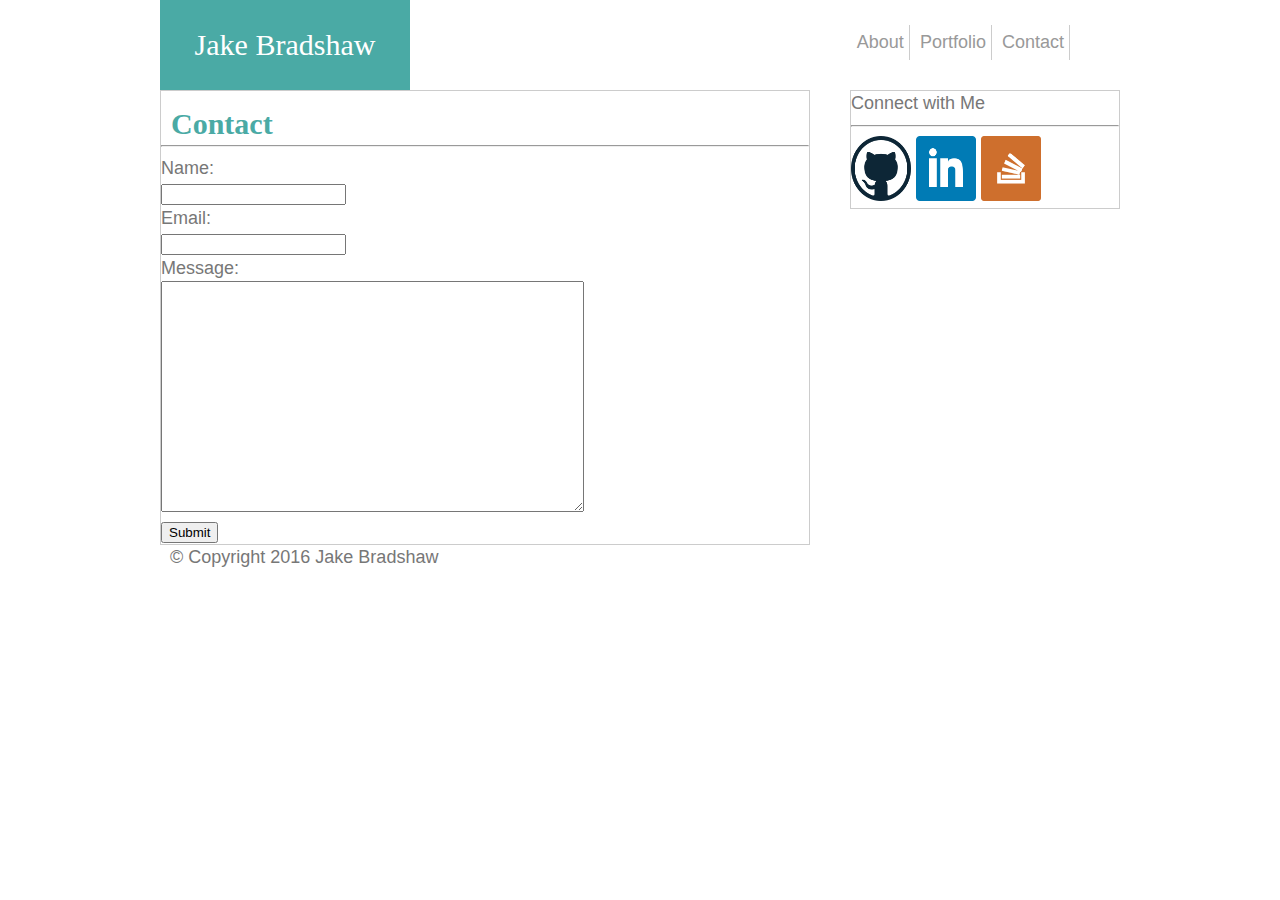
==== contact.html @ 5485b2f7 "update portfolio" ====
<!DOCTYPE html>
<html>
<head>
	<title>Basic Portfolio</title>
	<link rel="stylesheet" type="text/css" href="assets/css/reset.css">
	<link rel="stylesheet" type="text/css" href="assets/css/style.css">
	<!--the style tag is to wrap bio text around pic-->
	<style>
		.TextWrap {
		float: left;
		margin: 10px;
		}
	</style>
</head>
<body>
<!--the header creates the top banner with my name and intra site links-->
	<div class="header" id="banner">
	<div class="container">
		<a href="index.html" id="name">Jake Bradshaw</a>
<!--the nav are the intra site links to each page-->
		<div class="nav">
			<ul>
				<li><a href="index.html">About</a></li>
				<li><a href="portfolio.html">Portfolio</a></li>
				<li><a href="contact.html">Contact</a></li>

			</ul>

		</div>	
	</div>	
	</div>
<!--bio is the main section with the paragraph and git, linked and stack links-->
	
<div id="big-container" class="container">
	<div class="bio-container">
		<h1>Contact</h1>
		<hr> 
			<form action="form-to-email.php" method="post" name="jbradshaw4@cfl.rr.com" name="submit">
				Name:<br>
				<input type="text" name="name" value="">
				<br>
				Email:<br>
				<input type="text" name="email" value="">
				<br>
				Message:<br>
			</form>	

				<textarea rows="15" cols="50" name="comment" form="usrform"></textarea>
			<form action="form-to-email.php" method="post" name="jbradshaw4@cfl.rr.com" name="submit">	
				<input type="submit" name="message" value="Submit">
			</form>		
				
	</div>
<!--sidebar section with the social media business icon links.-->
	
		<div class="sidebar">
			<div id="connect">
			<h2>Connect with Me</h2>
			<hr>
			
			<a href="https://github.com/jbradshaw4" target="_blank"><img src="assets/images/github-128.png" alt "github icon" width="60" height="65"></a>
		
			<a href="https://www.linkedin.com/profile/preview?trk=prof-0-sb-preview-primary-button&locale=en_US" target="_blank"><img src="assets/images/square-linkedin-128.png" alt "linkedin icon" width="60" height="65"></a>

			<a href="http://stackexchange.com/users/9545111/jake" target="_blank"><img src="assets/images/stackoverflow-square-social-media-128.png" alt "stackoverflow icon" width="60" height="65"></a>
			</div>
		</div>	
</div>	
		
		<div id="footer" class="container">
			<p>© Copyright 2016 Jake Bradshaw</p>
		</div>

</body>	
		
</html>
---- assets/css/style.css ----
* {
	box-sizing: border-box;
}

body {
	font-size: 18px;
	font-family: 'Arial','Helvetica Neue',Helvetica,sans-serif;
	color: #777777;
	line-height: 25px;

	
}

.container {
	width: 100%;
	max-width: 960px;
	margin: 0 auto;
	clear: both;
}

#header {
	background: #ffffff;
	overflow: auto;
}
/*I tried border-bottom but it wouldn't span the lenght of the page.
I thougt margin 100% would overide .container but it didn't so I put
an <hr class="style"> in html but it does not appear the styling took effect*/
hr.style{color: #cccccc;
	size: 2px;
}
#name {
	width: 250px;
	height: 90px;
	background: #4aaaa5;
	float: left;
	font-family: 'Georgia',Times,Times New Roman,serif;
	line-height: 90px;
	color: #ffffff;
	font-size: 30px;
	text-decoration: none;
	text-align: center;
}
.nav{
	float: right;
	margin-top: 25px;
	padding-right: 50px;
	height: 25px;	
}
.nav a {
	color: #999999;
	display: inline-block;
	text-decoration: none;
}

li{display: inline-block;
	border-right: 1px solid #cccccc;
	padding: 5px;
}
#last-line {
	border-right: none;
}

#big-container {
	background-image: url(../images/cork-wallet.png);
	margin-top: 50px;
}

.bio-container {
	width: 650px;
	background: #ffffff;
	float: left;
	border: 1px solid #cccccc;
}
p{	margin-left: 10px;
	
}
h1{
	color: #4aaaa5;
	font-size: 30px;
	font-family: 'Georgia',Times,Times New Roman,serif;
	margin-top: 20px;
	margin-left: 10px;
	font-weight: bold;

}
.sidebar {
	width: 270px;
	background: #ffffff;
	float: right;
	border: 1px solid #cccccc;
}
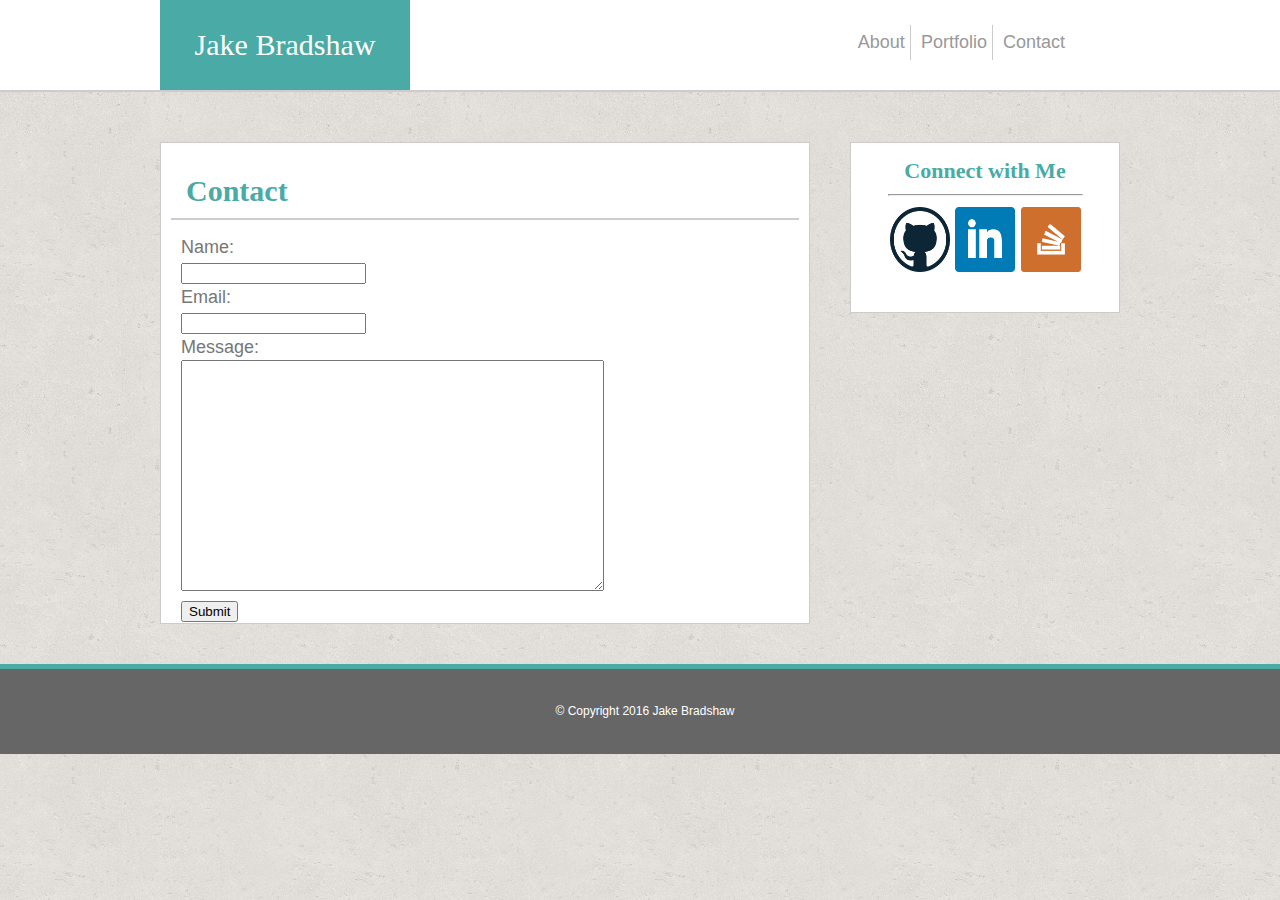
==== commit 5e58b338: "basic portfolio final" ====
--- a/contact.html
+++ b/contact.html
@@ -14,27 +14,30 @@
 </head>
 <body>
 <!--the header creates the top banner with my name and intra site links-->
-	<div class="header" id="banner">
-	<div class="container">
-		<a href="index.html" id="name">Jake Bradshaw</a>
-<!--the nav are the intra site links to each page-->
-		<div class="nav">
-			<ul>
-				<li><a href="index.html">About</a></li>
-				<li><a href="portfolio.html">Portfolio</a></li>
-				<li><a href="contact.html">Contact</a></li>
+<!--the header creates the top banner with my name and intra site links-->
+	<div id="header">
+<!--the container holds my name and the nav boxes-->
+		<div class="container">
+	
+			<a href="index.html" id="name">Jake Bradshaw</a>
+<!--the nav holds the intra site links to each page-->
+			<div class="nav">
+				<ul>
+					<li><a href="index.html">About</a></li>
+					<li><a href="portfolio.html">Portfolio</a></li>
+					<li id="last-line"><a href="contact.html">Contact</a></li>
 
-			</ul>
+				</ul>
 
-		</div>	
+			</div>	
+		</div>
 	</div>	
-	</div>
 <!--bio is the main section with the paragraph and git, linked and stack links-->
 	
 <div id="big-container" class="container">
 	<div class="bio-container">
 		<h1>Contact</h1>
-		<hr> 
+		 
 			<form action="form-to-email.php" method="post" name="jbradshaw4@cfl.rr.com" name="submit">
 				Name:<br>
 				<input type="text" name="name" value="">
@@ -52,12 +55,12 @@
 				
 	</div>
 <!--sidebar section with the social media business icon links.-->
-	
-		<div class="sidebar">
+	<div class="sidebar">
+		
 			<div id="connect">
-			<h2>Connect with Me</h2>
-			<hr>
-			
+				<h2>Connect with Me</h2>
+				<hr width="195px">
+						
 			<a href="https://github.com/jbradshaw4" target="_blank"><img src="assets/images/github-128.png" alt "github icon" width="60" height="65"></a>
 		
 			<a href="https://www.linkedin.com/profile/preview?trk=prof-0-sb-preview-primary-button&locale=en_US" target="_blank"><img src="assets/images/square-linkedin-128.png" alt "linkedin icon" width="60" height="65"></a>
@@ -67,9 +70,11 @@
 		</div>	
 </div>	
 		
-		<div id="footer" class="container">
+			
+		<div id="footer">
 			<p>© Copyright 2016 Jake Bradshaw</p>
 		</div>
+
 
 </body>	
 		
--- a/assets/css/style.css
+++ b/assets/css/style.css
@@ -7,10 +7,12 @@
 	font-family: 'Arial','Helvetica Neue',Helvetica,sans-serif;
 	color: #777777;
 	line-height: 25px;
+	background-image: url(../images/cork-wallet.png);
+
 
 	
 }
-
+/* this standardizes all containers in html*/
 .container {
 	width: 100%;
 	max-width: 960px;
@@ -21,13 +23,9 @@
 #header {
 	background: #ffffff;
 	overflow: auto;
+	border-bottom: 2px solid #cccccc;
 }
-/*I tried border-bottom but it wouldn't span the lenght of the page.
-I thougt margin 100% would overide .container but it didn't so I put
-an <hr class="style"> in html but it does not appear the styling took effect*/
-hr.style{color: #cccccc;
-	size: 2px;
-}
+/*my name in the header*/
 #name {
 	width: 250px;
 	height: 90px;
@@ -40,55 +38,129 @@
 	text-decoration: none;
 	text-align: center;
 }
+/*about portfolio contact nav portion*/
 .nav{
 	float: right;
 	margin-top: 25px;
 	padding-right: 50px;
 	height: 25px;	
 }
+/*this enabled me to line the nav links properly*/
 .nav a {
 	color: #999999;
 	display: inline-block;
 	text-decoration: none;
 }
-
+/*I had to style the vertical lines separating the nav links*/
 li{display: inline-block;
 	border-right: 1px solid #cccccc;
 	padding: 5px;
 }
+/*this removes the last border-right*/
 #last-line {
 	border-right: none;
 }
+/*this container houses the bio container and sidebar (bio/portfolio
+/connect/contact boxes*/
+#big-container {
 
-#big-container {
-	background-image: url(../images/cork-wallet.png);
 	margin-top: 50px;
 }
-
+/*this is specifc to the bio/portolio/contact container*/
 .bio-container {
 	width: 650px;
 	background: #ffffff;
 	float: left;
 	border: 1px solid #cccccc;
+	margin-bottom: 40px;
+	
 }
 p{	margin-left: 10px;
 	
 }
+/*this styles all the h1 tags- About Me- Portfolio- Contact*/
 h1{
 	color: #4aaaa5;
 	font-size: 30px;
 	font-family: 'Georgia',Times,Times New Roman,serif;
-	margin-top: 20px;
-	margin-left: 10px;
-	font-weight: bold;
+	margin: 20px 10px 15px 10px;
+	font-weight: 700;
+	border-bottom: 2px solid #cccccc;
+	padding: 15px;
+}
+
+
+
+#connect{ 
+	margin-top: 15px;
+	margin-bottom: 35px;
+	text-align: center;
+	color: #4aaaa5;
+	font-size: 22px;
+	font-weight: 700;
+	font-family: 'Georgia',Times,Times New Roman,serif;
+
 
 }
-.sidebar {
+
+.sidebar   {
+	margin-left: 5px;
 	width: 270px;
 	background: #ffffff;
 	float: right;
 	border: 1px solid #cccccc;
 }
+.gallery {
+	margin-left: 30px;
+	margin-top: 20px;
+	margin: 20 0 25;
+	float: left;
+	overflow: auto;
+	position: relative;
+}
+
+
+}
+.gallery img {
+	width: 100%;
+	border: 0 none;
+	opacity: .8;
+}
+
+h3 {
+	background: #4aaaa5;
+	font-family: 'Georgia',Times,Times New Roman,serif;
+	color: #ffffff;
+	font-size: 20px;
+	text-decoration: none;
+	text-align: center;
+	line-height: 30px;
+	padding: 10px;
+}
+.gallery h3 {
+	border: bottom;
+	position: absolute;
+	width: 100%;
+	bottom: 20px;
+	padding: 15px;
+	font-weight: 300;
+}
+
+form,textarea{
+	margin-left: 20px;
+}
+
+#footer{
+	padding:30px;
+	color: #ffffff;
+	text-align: center;
+	font-size: 12px;
+	width: 100%;
+	height: 90px;
+	background: #666666;
+	overflow: auto;
+	border-top: 5px solid #4aaaa5;
+}
 
 
 
